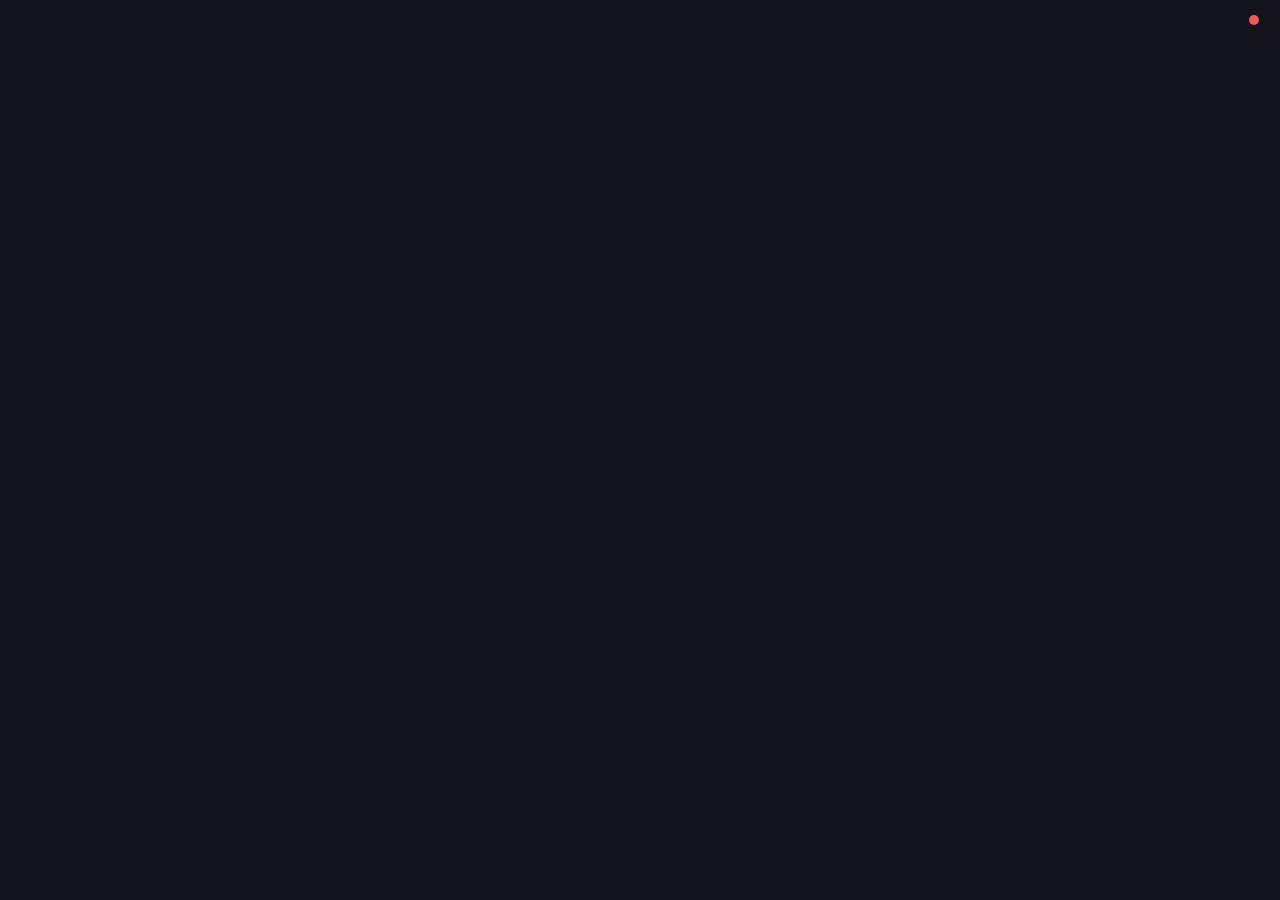
==== src/game_remote/web/remote/index.html @ e168dc9a "Milestone 2, part 1: editor for games and buttons The PC page becomes the editor: games on the left," ====
<!doctype html>
<html lang="en">
<head>
  <meta charset="utf-8">
  <meta name="viewport" content="width=device-width, initial-scale=1, maximum-scale=1, user-scalable=no, viewport-fit=cover">
  <meta name="theme-color" content="#12141a">
  <meta name="mobile-web-app-capable" content="yes">
  <meta name="apple-mobile-web-app-capable" content="yes">
  <title>Game Remote</title>
  <link rel="stylesheet" href="/shared/panel-view.css">
  <link rel="stylesheet" href="style.css">
</head>
<body>
  <!-- A playing video keeps the phone screen on; see keepAwake() in app.js. -->
  <video id="awake" muted loop playsinline autoplay disablepictureinpicture aria-hidden="true" tabindex="-1">
    <source src="awake.mp4" type="video/mp4">
    <source src="awake.webm" type="video/webm">
  </video>
  <header>
    <button id="panel-name" type="button" aria-haspopup="listbox"></button>
    <div id="status" class="offline" role="status"><span class="dot"></span><span id="status-text"></span></div>
  </header>
  <main id="grid" aria-live="off"></main>
  <p id="message" hidden></p>
  <div id="panel-list" hidden>
    <h2 data-i18n="remote.choosePanel"></h2>
    <ul id="panel-items"></ul>
  </div>
  <div id="toast" role="alert" hidden></div>
  <script type="module" src="app.js"></script>
</body>
</html>
---- src/game_remote/web/remote/style.css ----
:root {
  --bg: #12141a;
  --surface: #1d212b;
  --text: #f1f2f5;
  --muted: #9aa0ab;
  --ok: #3ecf7a;
  --bad: #ef5b5b;
}

* { box-sizing: border-box; }

html, body {
  height: 100%;
  margin: 0;
  background: var(--bg);
  color: var(--text);
  font-family: system-ui, -apple-system, "Segoe UI", Roboto, sans-serif;
  overscroll-behavior: none;
  -webkit-user-select: none;
  user-select: none;
  -webkit-touch-callout: none;
  -webkit-tap-highlight-color: transparent;
}

body {
  display: flex;
  flex-direction: column;
  padding: env(safe-area-inset-top) env(safe-area-inset-right) env(safe-area-inset-bottom) env(safe-area-inset-left);
}

header {
  display: flex;
  align-items: center;
  justify-content: space-between;
  gap: 12px;
  padding: 10px 14px 6px;
  min-height: 48px;
}

#panel-name {
  font: inherit;
  font-size: 18px;
  font-weight: 600;
  color: var(--text);
  background: none;
  border: 0;
  padding: 6px 0;
  text-align: left;
  overflow: hidden;
  text-overflow: ellipsis;
  white-space: nowrap;
  min-width: 0;
}
#panel-name.many::after { content: " ▾"; color: var(--muted); }

#status { display: flex; align-items: center; gap: 7px; font-size: 13px; color: var(--muted); white-space: nowrap; }
#status .dot { width: 10px; height: 10px; border-radius: 50%; background: var(--bad); }
#status.online .dot { background: var(--ok); }
#status.connecting .dot { background: #e2b340; }

#grid { flex: 1; touch-action: none; }
body.offline #grid { opacity: 0.45; }

#message { margin: auto; padding: 24px; max-width: 28em; text-align: center; font-size: 18px; line-height: 1.4; color: var(--muted); }

#panel-list {
  position: fixed; inset: 0;
  background: rgba(10, 11, 15, 0.96);
  padding: calc(16px + env(safe-area-inset-top)) 16px 16px;
  overflow-y: auto;
  -webkit-user-select: none;
}
#panel-list h2 { margin: 4px 0 14px; font-size: 16px; font-weight: 500; color: var(--muted); }
#panel-items { list-style: none; margin: 0; padding: 0; display: grid; gap: 10px; }
#panel-items button {
  width: 100%; padding: 18px 16px;
  font: inherit; font-size: 19px; font-weight: 600; text-align: left;
  color: var(--text); background: var(--surface); border: 0; border-radius: 14px;
}
#panel-items button[aria-selected="true"] { box-shadow: inset 0 0 0 2px var(--ok); }

#toast {
  position: fixed; left: 12px; right: 12px; bottom: calc(14px + env(safe-area-inset-bottom));
  padding: 12px 14px; border-radius: 12px;
  background: #3a1f24; color: #ffd9d9; font-size: 15px; line-height: 1.3; text-align: center;
  box-shadow: 0 6px 24px rgba(0, 0, 0, 0.5);
  pointer-events: none;
}

@media (orientation: landscape) {
  header { padding-top: 6px; min-height: 40px; }
}

/* Keeps the screen on (see app.js). Covers the page, stays behind everything. */
#awake {
  position: fixed;
  inset: 0;
  width: 100%;
  height: 100%;
  object-fit: cover;
  z-index: -1;
  opacity: 0.01;
  pointer-events: none;
}
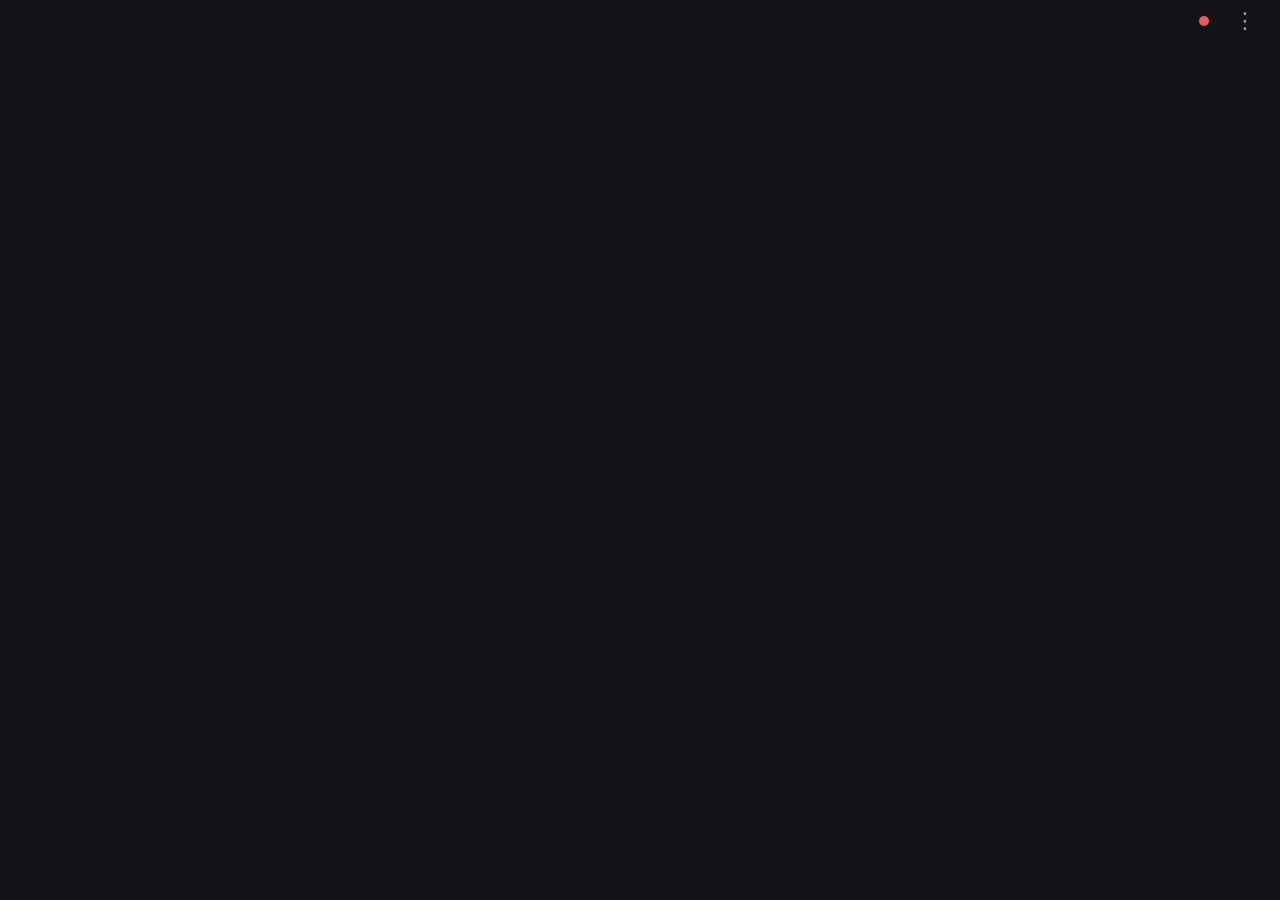
==== commit 87e5aa6e: "Milestone 4: phone settings, home screen icon, lost-connection help - A menu on the phone: full scre" ====
--- a/src/game_remote/web/remote/index.html
+++ b/src/game_remote/web/remote/index.html
@@ -7,6 +7,9 @@
   <meta name="mobile-web-app-capable" content="yes">
   <meta name="apple-mobile-web-app-capable" content="yes">
   <title>Game Remote</title>
+  <link rel="manifest" href="manifest.json">
+  <link rel="icon" href="/shared/icon.svg" type="image/svg+xml">
+  <link rel="apple-touch-icon" href="icon-192.png">
   <link rel="stylesheet" href="/shared/panel-view.css">
   <link rel="stylesheet" href="style.css">
 </head>
@@ -19,13 +22,24 @@
   <header>
     <button id="panel-name" type="button" aria-haspopup="listbox"></button>
     <div id="status" class="offline" role="status"><span class="dot"></span><span id="status-text"></span></div>
+    <button id="menu-open" type="button" aria-haspopup="dialog">⋮</button>
   </header>
+  <p id="notice" data-i18n="remote.lost" hidden></p>
   <main id="grid" aria-live="off"></main>
   <p id="message" hidden></p>
   <div id="panel-list" hidden>
     <h2 data-i18n="remote.choosePanel"></h2>
     <ul id="panel-items"></ul>
   </div>
+  <div id="menu" role="dialog" hidden>
+    <h2 data-i18n="remote.menu"></h2>
+    <ul>
+      <li><button id="menu-fullscreen" type="button" data-i18n="remote.fullscreen"></button></li>
+      <li><button id="menu-vibration" type="button" data-i18n="remote.vibration"></button></li>
+    </ul>
+    <p data-i18n="remote.homeHint"></p>
+    <button id="menu-close" type="button" data-i18n="remote.close"></button>
+  </div>
   <div id="toast" role="alert" hidden></div>
   <script type="module" src="app.js"></script>
 </body>
--- a/src/game_remote/web/remote/style.css
+++ b/src/game_remote/web/remote/style.css
@@ -8,6 +8,7 @@
 }
 
 * { box-sizing: border-box; }
+[hidden] { display: none !important; }
 
 html, body {
   height: 100%;
@@ -58,6 +59,18 @@
 #status.online .dot { background: var(--ok); }
 #status.connecting .dot { background: #e2b340; }
 
+#menu-open {
+  flex: none; margin-left: -4px; padding: 4px 10px;
+  font: inherit; font-size: 22px; line-height: 1; color: var(--muted);
+  background: none; border: 0;
+}
+#status { margin-left: auto; }
+
+#notice {
+  margin: 0 10px 4px; padding: 10px 12px; border-radius: 12px;
+  background: #3a3320; color: #ffe9a8; font-size: 14px; line-height: 1.35;
+}
+
 #grid { flex: 1; touch-action: none; }
 body.offline #grid { opacity: 0.45; }
 
@@ -73,11 +86,38 @@
 #panel-list h2 { margin: 4px 0 14px; font-size: 16px; font-weight: 500; color: var(--muted); }
 #panel-items { list-style: none; margin: 0; padding: 0; display: grid; gap: 10px; }
 #panel-items button {
-  width: 100%; padding: 18px 16px;
+  display: flex; align-items: center; gap: 14px;
+  width: 100%; min-height: 64px; padding: 10px 16px;
   font: inherit; font-size: 19px; font-weight: 600; text-align: left;
   color: var(--text); background: var(--surface); border: 0; border-radius: 14px;
 }
+#panel-items img { flex: none; width: 44px; height: 44px; border-radius: 10px; object-fit: cover; }
 #panel-items button[aria-selected="true"] { box-shadow: inset 0 0 0 2px var(--ok); }
+
+#menu {
+  position: fixed; inset: 0;
+  display: flex; flex-direction: column; gap: 14px;
+  background: rgba(10, 11, 15, 0.96);
+  padding: calc(16px + env(safe-area-inset-top)) 16px 16px;
+  overflow-y: auto;
+}
+#menu h2 { margin: 4px 0 0; font-size: 16px; font-weight: 500; color: var(--muted); }
+#menu ul { list-style: none; margin: 0; padding: 0; display: grid; gap: 10px; }
+#menu button {
+  display: flex; align-items: center; justify-content: space-between; gap: 14px;
+  width: 100%; min-height: 60px; padding: 10px 16px;
+  font: inherit; font-size: 18px; font-weight: 600; text-align: left;
+  color: var(--text); background: var(--surface); border: 0; border-radius: 14px;
+}
+#menu button[aria-pressed]::after {
+  content: ""; flex: none; width: 46px; height: 26px; border-radius: 13px;
+  background: radial-gradient(circle at 13px 13px, #fff 9px, transparent 10px) #565c6b;
+}
+#menu button[aria-pressed="true"]::after {
+  background: radial-gradient(circle at 33px 13px, #fff 9px, transparent 10px) var(--ok);
+}
+#menu p { margin: 0; color: var(--muted); font-size: 15px; line-height: 1.4; }
+#menu-close { justify-content: center !important; margin-top: auto; }
 
 #toast {
   position: fixed; left: 12px; right: 12px; bottom: calc(14px + env(safe-area-inset-bottom));
